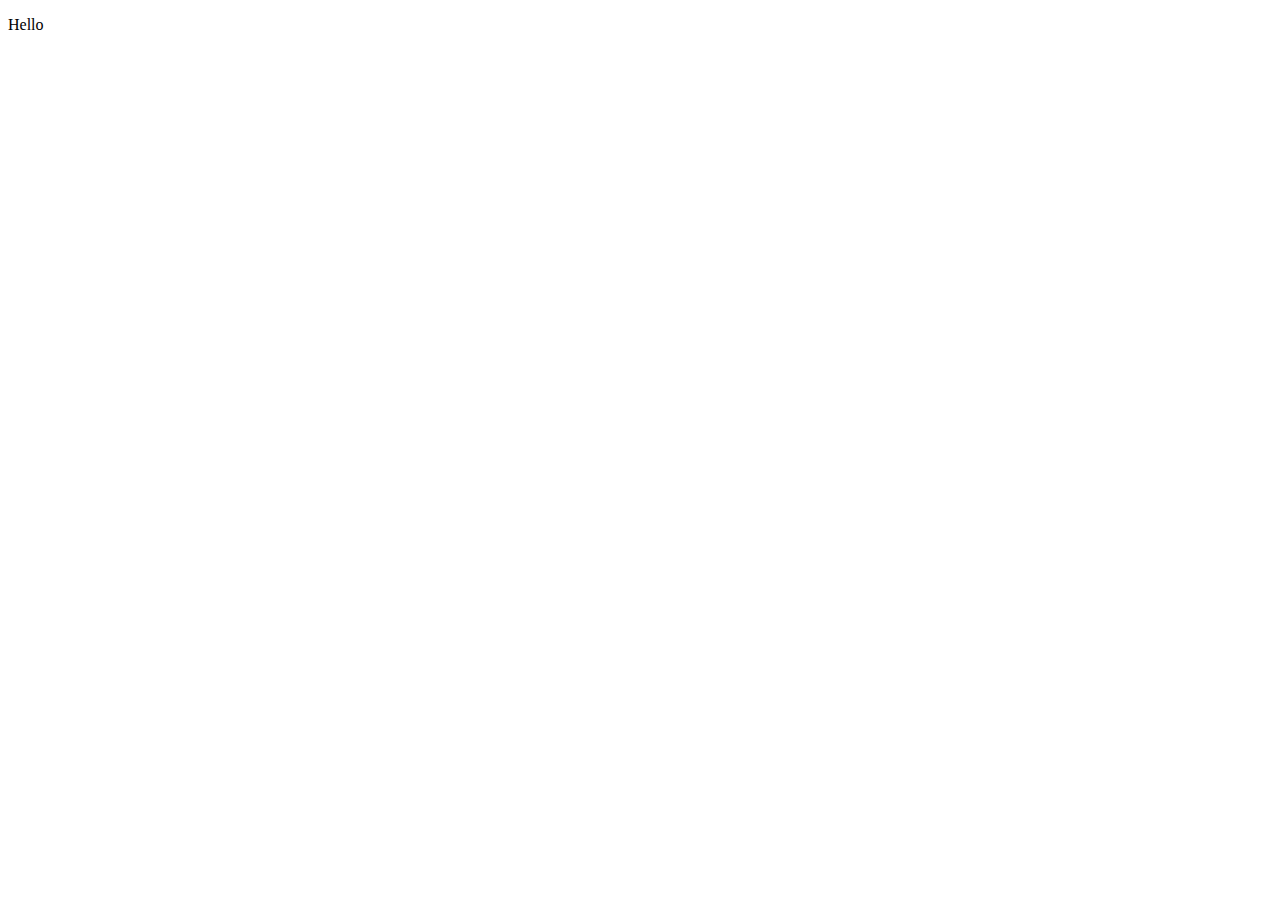
==== app/about/about.html @ 4c5da87f "changes" ====
<!DOCTYPE html>
<html>

  <head>
      <title>About</title>
      <style></style>
      <link rel="stylesheet" type="text/css" href="about.css">
  </head>

  <body>
      <p>Hello</p>
  </body>

</html>
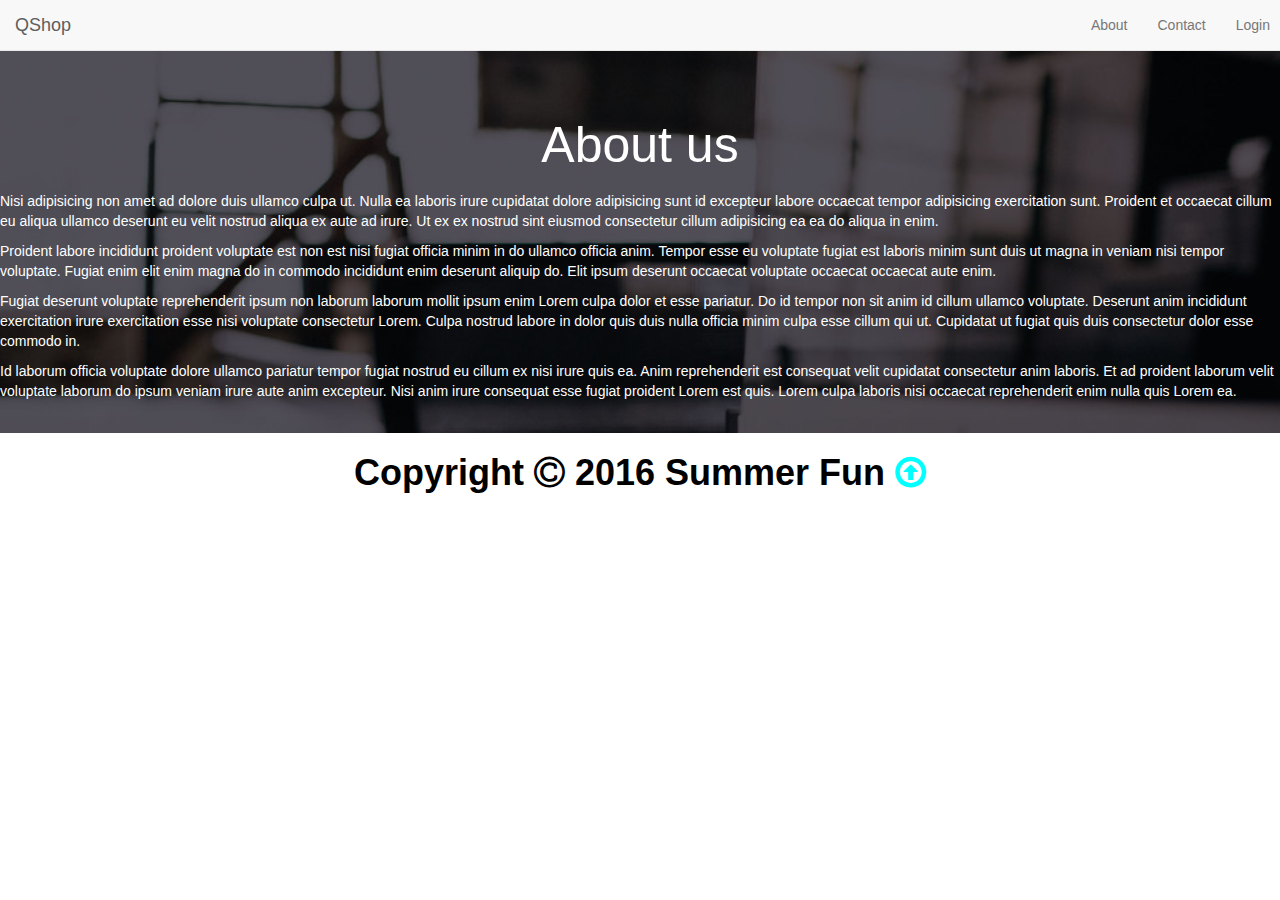
==== commit f5a7767e: "Added cart page" ====
--- a/app/about/about.html
+++ b/app/about/about.html
@@ -5,10 +5,48 @@
       <title>About</title>
       <style></style>
       <link rel="stylesheet" type="text/css" href="about.css">
+      <link rel="stylesheet" type="text/css" href="../assets/css/font-awesome.css">
+      <link rel="stylesheet" type="text/css" href="../assets/css/normalize.css">
+      <link rel="stylesheet" type="text/css" href="../assets/css/common.css">
+      <link rel="stylesheet" type="text/css" href="../assets/bootstrap/css/bootstrap.css">
+      <script src="../assets/js/jquery-2.1.4.js"></script>
+      <script src="../assets/bootstrap/js/bootstrap.js"></script>
   </head>
 
-  <body>
-      <p>Hello</p>
+  <body id="top">
+    <header id='header'>
+        <nav class="navbar navbar-default navbar-fixed-top">
+            <div>
+                <div class="navbar-header">
+                    <button type="button" data-target="#myNavbar" data-toggle="collapse" class="btn btn-default btnlg navbar-toggle">
+                        <span class="glyphicon glyphicon-menu-hamburger" aria-hidden="true"></span>
+                    </button>
+                    <a href="../index.html" class="navbar-brand">QShop</a>
+                </div>
+                <div id="myNavbar" class="collapse navbar-collapse">
+                    <ul id="navpad" class="nav navbar-nav navbar-right">
+                        <li><a href="../about/about.html">About</a></li>
+                        <li><a href="../contact/contact.html">Contact</a></li>
+                        <li><a href="../login/login.html">Login</a></li>
+                    </ul>
+                </div>
+            </div>
+        </nav>
+    </header>
+    <section class="fundal1">
+         <article>
+           <div id="centru">About us</div>
+            <p>Nisi adipisicing non amet ad dolore duis ullamco culpa ut. Nulla ea laboris irure cupidatat dolore adipisicing sunt id excepteur labore occaecat tempor adipisicing exercitation sunt. Proident et occaecat cillum eu aliqua ullamco deserunt eu velit nostrud aliqua ex aute ad irure. Ut ex ex nostrud sint eiusmod consectetur cillum adipisicing ea ea do aliqua in enim.</p>
+<p>Proident labore incididunt proident voluptate est non est nisi fugiat officia minim in do ullamco officia anim. Tempor esse eu voluptate fugiat est laboris minim sunt duis ut magna in veniam nisi tempor voluptate. Fugiat enim elit enim magna do in commodo incididunt enim deserunt aliquip do. Elit ipsum deserunt occaecat voluptate occaecat occaecat aute enim.</p>
+<p>Fugiat deserunt voluptate reprehenderit ipsum non laborum laborum mollit ipsum enim Lorem culpa dolor et esse pariatur. Do id tempor non sit anim id cillum ullamco voluptate. Deserunt anim incididunt exercitation irure exercitation esse nisi voluptate consectetur Lorem. Culpa nostrud labore in dolor quis duis nulla officia minim culpa esse cillum qui ut. Cupidatat ut fugiat quis duis consectetur dolor esse commodo in.</p>
+<p>Id laborum officia voluptate dolore ullamco pariatur tempor fugiat nostrud eu cillum ex nisi irure quis ea. Anim reprehenderit est consequat velit cupidatat consectetur anim laboris. Et ad proident laborum velit voluptate laborum do ipsum veniam irure aute anim excepteur. Nisi anim irure consequat esse fugiat proident Lorem est quis. Lorem culpa laboris nisi occaecat reprehenderit enim nulla quis Lorem ea.</p>
+        </article>
+    </section>
+
+    <footer class="container">
+        <h1 id="ffont">Copyright <i class="fa fa-copyright" aria-hidden="true"></i>
+     2016 Summer Fun <a href="#top"><i id="arrow" class="fa fa-arrow-circle-o-up" aria-hidden="true"></i></a></h1>
+    </footer>
   </body>
 
 </html>
--- a/app/about/about.css
+++ b/app/about/about.css
@@ -0,0 +1,18 @@
+
+.fundal1 {
+    background: url("../assets/images/banner-background.jpg");
+    background-size: cover;
+    background-repeat: no-repeat;
+    height: 400px;
+}
+#centru {
+    margin-top: 2.6%;
+    padding-top: 6%;
+    text-align: center;
+    font-size: 50px;
+    color: white;
+    margin-bottom: 10px;
+}
+p{
+  color:white;
+}
--- a/app/assets/css/common.css
+++ b/app/assets/css/common.css
@@ -0,0 +1,29 @@
+body {
+    margin: 0;
+}
+.fundal2 {
+    background-color: #1BE9E9;
+    margin-top: 0;
+}
+/* Header */
+#navpad {
+    padding-right: 10px;
+}
+/* Footer */
+#fter{
+  padding-top: 60px;
+  background-image:url("../images/crossword.png");
+  background-size:cover;
+}
+#ffont {
+    text-align: center;
+    color: #000000;
+    font-weight: bold;
+}
+#arrow {
+    color: cyan;
+}
+#arrow:hover {
+    transition: 1.5s;
+    transform: scale(1.5) rotate(360deg);
+}
